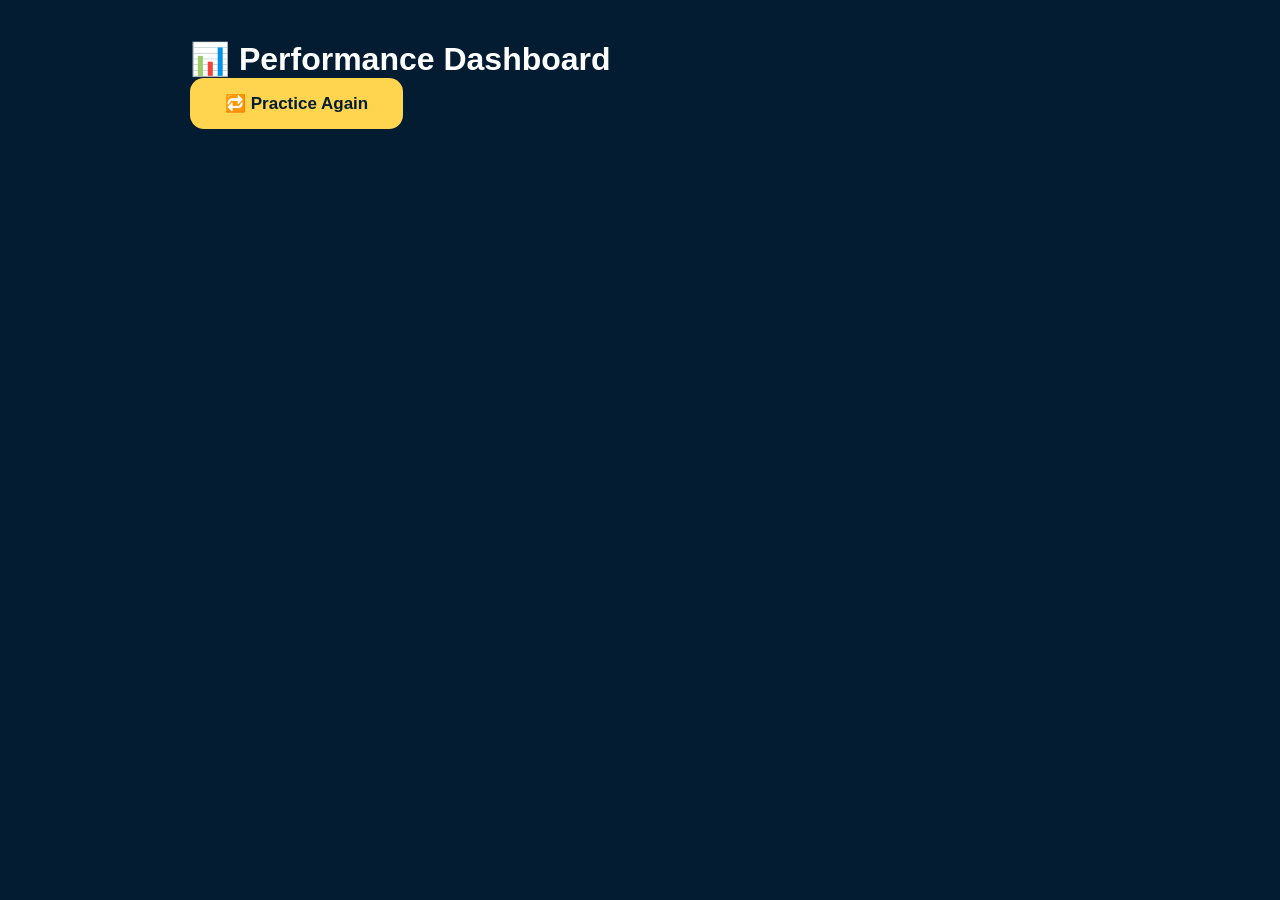
==== dashboard.html @ d22ca261 "Add initial dashboard.html file with layout" ====
<!DOCTYPE html>
<html>
<head>
    <title>Dashboard</title>
    <link rel="stylesheet" href="css/quiz.css">
</head>

<body>

<div class="container">

    <h1>📊 Performance Dashboard</h1>

    <div id="stats"></div>

    <button onclick="window.location='quiz.html'">
        🔁 Practice Again
    </button>

</div>

<script src="js/storage.js"></script>
<script src="js/dashboard.js"></script>

</body>
</html>
---- css/quiz.css ----
*{
margin:0;
padding:0;
box-sizing:border-box;
}

body{

font-family:'Poppins',sans-serif;

background:#041C32;

color:white;

padding:40px;

}

.container{

max-width:900px;

margin:auto;

}

header{

display:flex;

justify-content:space-between;

align-items:center;

margin-bottom:30px;

}

.timer{

background:#FFD54F;

color:#041C32;

padding:12px 22px;

border-radius:15px;

font-weight:bold;

font-size:20px;

}

.progress{

margin-bottom:25px;

font-size:20px;

}

.question-card{

background:#0B4F6C;

padding:30px;

border-radius:20px;

margin-bottom:30px;

}

.question-card hr{

margin:20px 0;

opacity:.2;

}

.options{

display:flex;

flex-direction:column;

gap:20px;

}

.option{

background:#064663;

padding:20px;

border-radius:16px;

cursor:pointer;

transition:.25s;

}

.option:hover{

background:#0D6E91;

}

.option.selected{

border:3px solid gold;

}

.option strong{

display:block;

margin-bottom:10px;

font-size:18px;

}

footer{

display:flex;

justify-content:space-between;

margin-top:40px;

}

button{

padding:15px 35px;

border:none;

border-radius:14px;

font-size:17px;

font-weight:600;

cursor:pointer;

background:#FFD54F;

color:#041C32;

}

.submit-section{

text-align:center;

margin-top:35px;

}

#submitBtn{

width:260px;

}

.progress-bar{

height:12px;

background:#173a4d;

border-radius:20px;

overflow:hidden;

margin-bottom:25px;

}

#progressFill{

height:100%;

width:0;

background:gold;

transition:.4s;

}

#questionPalette{

display:grid;

grid-template-columns:repeat(8,1fr);

gap:10px;

margin-bottom:30px;

}

.paletteBtn{

padding:12px;

border-radius:10px;

background:#064663;

color:white;

border:none;

cursor:pointer;

}

.paletteBtn.answered{

background:gold;

color:black;

font-weight:bold;

}

@keyframes blink {
    50% {
        opacity: 0;
    }
}

#timer {
    font-weight: bold;
    font-size: 20px;
}
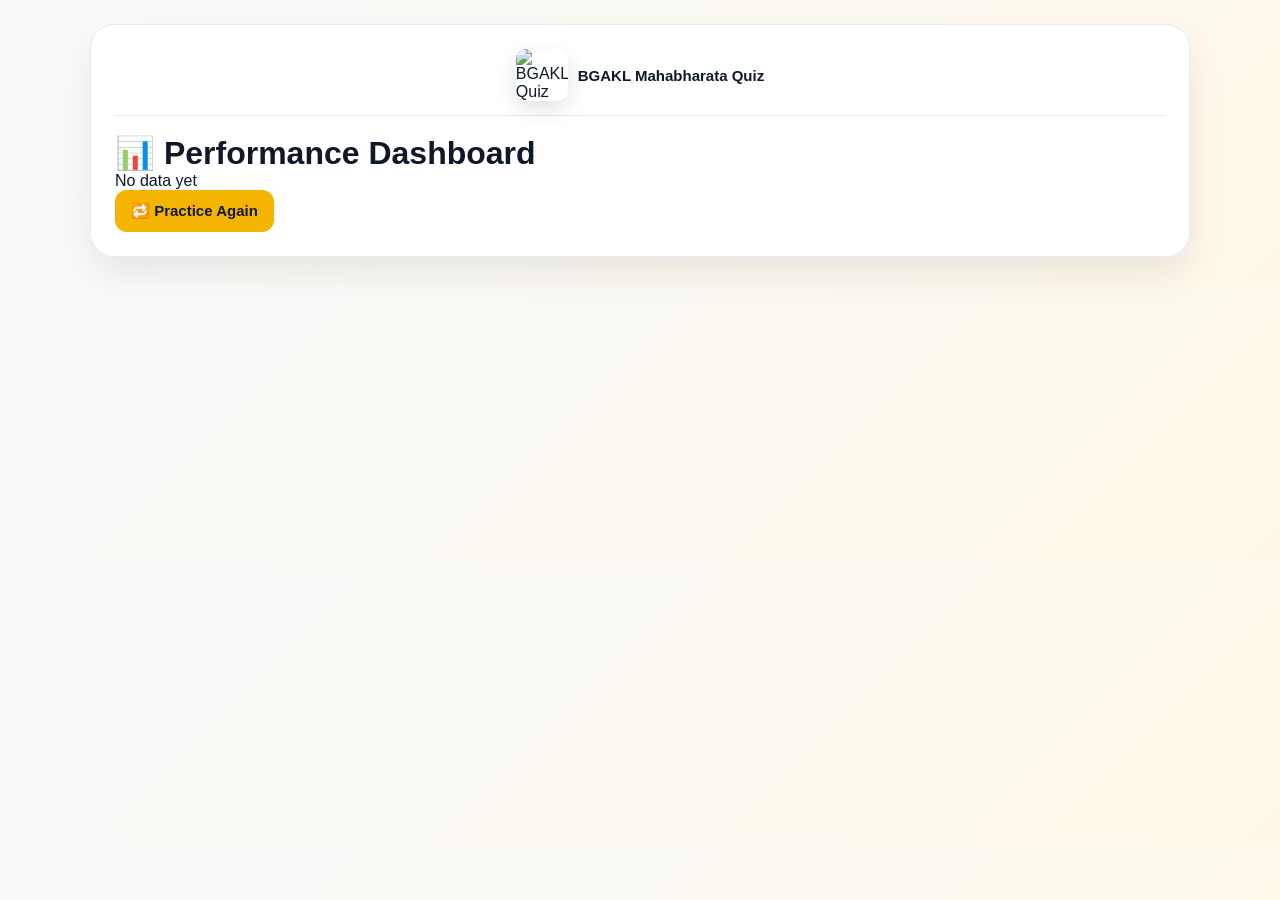
==== commit 0e5b9807: "Added logo to website" ====
--- a/dashboard.html
+++ b/dashboard.html
@@ -1,13 +1,23 @@
 <!DOCTYPE html>
-<html>
+<html lang="en">
 <head>
+    <meta charset="UTF-8">
+    <meta name="viewport" content="width=device-width, initial-scale=1.0">
     <title>Dashboard</title>
+    <link rel="icon" type="image/png" href="assets/favicon.png">
+    <link rel="apple-touch-icon" href="assets/logo.png">
     <link rel="stylesheet" href="css/quiz.css">
+    <link rel="stylesheet" href="css/brand.css">
 </head>
 
 <body>
 
 <div class="container">
+
+    <div class="top-bar">
+        <img src="assets/logo.png" alt="BGAKL Quiz" class="site-logo site-logo--sm" title="BGAKL Mahabharata Quiz">
+        <span>BGAKL Mahabharata Quiz</span>
+    </div>
 
     <h1>📊 Performance Dashboard</h1>
 
--- a/css/quiz.css
+++ b/css/quiz.css
@@ -1,246 +1,229 @@
-*{
-margin:0;
-padding:0;
-box-sizing:border-box;
-}
-
-body{
-
-font-family:'Poppins',sans-serif;
-
-background:#041C32;
-
-color:white;
-
-padding:40px;
-
-}
-
-.container{
-
-max-width:900px;
-
-margin:auto;
-
-}
-
-header{
-
-display:flex;
-
-justify-content:space-between;
-
-align-items:center;
-
-margin-bottom:30px;
-
-}
-
-.timer{
-
-background:#FFD54F;
-
-color:#041C32;
-
-padding:12px 22px;
-
-border-radius:15px;
-
-font-weight:bold;
-
-font-size:20px;
-
-}
-
-.progress{
-
-margin-bottom:25px;
-
-font-size:20px;
-
-}
-
-.question-card{
-
-background:#0B4F6C;
-
-padding:30px;
-
-border-radius:20px;
-
-margin-bottom:30px;
-
-}
-
-.question-card hr{
-
-margin:20px 0;
-
-opacity:.2;
-
-}
-
-.options{
-
-display:flex;
-
-flex-direction:column;
-
-gap:20px;
-
-}
-
-.option{
-
-background:#064663;
-
-padding:20px;
-
-border-radius:16px;
-
-cursor:pointer;
-
-transition:.25s;
-
-}
-
-.option:hover{
-
-background:#0D6E91;
-
-}
-
-.option.selected{
-
-border:3px solid gold;
-
-}
-
-.option strong{
-
-display:block;
-
-margin-bottom:10px;
-
-font-size:18px;
-
-}
-
-footer{
-
-display:flex;
-
-justify-content:space-between;
-
-margin-top:40px;
-
-}
-
-button{
-
-padding:15px 35px;
-
-border:none;
-
-border-radius:14px;
-
-font-size:17px;
-
-font-weight:600;
-
-cursor:pointer;
-
-background:#FFD54F;
-
-color:#041C32;
-
-}
-
-.submit-section{
-
-text-align:center;
-
-margin-top:35px;
-
-}
-
-#submitBtn{
-
-width:260px;
-
-}
-
-.progress-bar{
-
-height:12px;
-
-background:#173a4d;
-
-border-radius:20px;
-
-overflow:hidden;
-
-margin-bottom:25px;
-
-}
-
-#progressFill{
-
-height:100%;
-
-width:0;
-
-background:gold;
-
-transition:.4s;
-
-}
-
-#questionPalette{
-
-display:grid;
-
-grid-template-columns:repeat(8,1fr);
-
-gap:10px;
-
-margin-bottom:30px;
-
-}
-
-.paletteBtn{
-
-padding:12px;
-
-border-radius:10px;
-
-background:#064663;
-
-color:white;
-
-border:none;
-
-cursor:pointer;
-
-}
-
-.paletteBtn.answered{
-
-background:gold;
-
-color:black;
-
-font-weight:bold;
-
+* {
+    margin: 0;
+    padding: 0;
+    box-sizing: border-box;
+}
+
+body {
+    font-family: 'Poppins', sans-serif;
+    background: linear-gradient(135deg, #f8fafc 0%, #fff8e8 100%);
+    color: #0f172a;
+    padding: 24px;
+}
+
+.container {
+    max-width: 1100px;
+    margin: auto;
+    background: #ffffff;
+    border: 1px solid #e6eaf2;
+    border-radius: 24px;
+    padding: 24px;
+    box-shadow: 0 18px 36px rgba(15, 23, 42, 0.08);
+}
+
+.quiz-layout {
+    display: flex;
+    gap: 18px;
+    align-items: flex-start;
+}
+
+.quiz-main {
+    flex: 1;
+    min-width: 0;
+}
+
+.question-sidebar {
+    width: 92px;
+    display: flex;
+    flex-direction: column;
+    align-items: flex-end;
+    gap: 8px;
+}
+
+.toggle-btn,
+.close-btn {
+    border: none;
+    cursor: pointer;
+    border-radius: 999px;
+    width: 40px;
+    height: 40px;
+    background: #f4b400;
+    color: #111827;
+    font-size: 18px;
+    font-weight: 700;
+}
+
+.palette-panel {
+    width: 100%;
+    background: #fffdf8;
+    border: 1px solid #f2e1b6;
+    border-radius: 16px;
+    padding: 10px;
+}
+
+.palette-panel.is-hidden {
+    display: none;
+}
+
+.palette-header {
+    display: flex;
+    justify-content: space-between;
+    align-items: center;
+    margin-bottom: 8px;
+}
+
+.palette-header h3 {
+    margin: 0;
+    font-size: 14px;
+}
+
+header {
+    display: flex;
+    justify-content: space-between;
+    align-items: center;
+    margin-bottom: 20px;
+    gap: 16px;
+    flex-wrap: wrap;
+}
+
+#timer {
+    font-weight: 700;
+    font-size: 20px;
+    color: #0f172a;
+    background: #fff3c7;
+    padding: 10px 14px;
+    border-radius: 999px;
+}
+
+#liveStats {
+    background: #f8fafc;
+    padding: 10px 12px;
+    border-radius: 12px;
+    border: 1px solid #e6eaf2;
+}
+
+.progress-bar {
+    height: 10px;
+    background: #e8ecf2;
+    border-radius: 999px;
+    overflow: hidden;
+    margin-bottom: 16px;
+}
+
+#progressFill {
+    height: 100%;
+    width: 0;
+    background: linear-gradient(90deg, #f4b400, #ffcf33);
+    transition: width 0.3s ease;
+}
+
+.question-info {
+    margin-bottom: 16px;
+    color: #475569;
+}
+
+.question-card {
+    background: #fffdf8;
+    border: 1px solid #f2e1b6;
+    padding: 22px;
+    border-radius: 18px;
+    margin-bottom: 20px;
+}
+
+.question-card hr {
+    margin: 14px 0;
+    opacity: 0.25;
+}
+
+.options {
+    display: flex;
+    flex-direction: column;
+    gap: 14px;
+}
+
+.option {
+    background: #ffffff;
+    border: 1px solid #e6eaf2;
+    border-left: 4px solid #e5e7eb;
+    padding: 14px 16px;
+    border-radius: 14px;
+    cursor: pointer;
+    transition: transform 0.2s ease, box-shadow 0.2s ease, border-color 0.2s ease;
+}
+
+.option:hover {
+    transform: translateY(-2px);
+    box-shadow: 0 10px 20px rgba(15, 23, 42, 0.06);
+    border-color: #f4b400;
+}
+
+.option.selected {
+    border-color: #f4b400;
+    background: #fff8e8;
+}
+
+.option strong {
+    display: block;
+    margin-bottom: 6px;
+    font-size: 16px;
+}
+
+.navigation {
+    display: flex;
+    justify-content: space-between;
+    gap: 12px;
+    margin-top: 20px;
+}
+
+button {
+    padding: 12px 16px;
+    border: none;
+    border-radius: 12px;
+    font-size: 15px;
+    font-weight: 600;
+    cursor: pointer;
+    background: #f4b400;
+    color: #111827;
+}
+
+button:hover {
+    transform: translateY(-1px);
+}
+
+#submitBtn {
+    display: block;
+    margin: 18px auto 0;
+    width: min(100%, 260px);
+}
+
+#questionPalette {
+    display: grid;
+    grid-template-columns: repeat(4, 1fr);
+    gap: 8px;
+}
+
+.paletteBtn {
+    padding: 8px 6px;
+    border-radius: 10px;
+    background: #f8fafc;
+    color: #0f172a;
+    border: 1px solid #e6eaf2;
+    cursor: pointer;
+    font-size: 13px;
+}
+
+.paletteBtn.active {
+    background: #f4b400;
+    color: #111827;
+    font-weight: 700;
+}
+
+.paletteBtn.answered {
+    background: #e8f5e9;
+    color: #166534;
+    font-weight: 700;
 }
 
 @keyframes blink {
-    50% {
-        opacity: 0;
-    }
-}
-
-#timer {
-    font-weight: bold;
-    font-size: 20px;
-}
+    50% { opacity: 0.35; }
+}
--- a/css/brand.css
+++ b/css/brand.css
@@ -0,0 +1,60 @@
+.site-brand {
+    display: flex;
+    flex-direction: column;
+    align-items: center;
+    gap: 10px;
+    margin-bottom: 8px;
+}
+
+.site-logo {
+    width: 88px;
+    height: auto;
+    max-height: 110px;
+    object-fit: contain;
+    border-radius: 14px;
+    box-shadow: 0 8px 20px rgba(15, 23, 42, 0.12);
+    transition: transform 0.2s ease, box-shadow 0.2s ease;
+}
+
+.site-logo:hover {
+    transform: scale(1.04);
+    box-shadow: 0 12px 28px rgba(244, 180, 0, 0.25);
+}
+
+.site-logo--sm {
+    width: 52px;
+    max-height: 64px;
+    border-radius: 10px;
+}
+
+.header-brand {
+    display: flex;
+    align-items: center;
+    gap: 12px;
+}
+
+.header-brand h2,
+.header-brand p {
+    margin: 0;
+}
+
+.header-brand p {
+    color: #64748b;
+    font-size: 14px;
+}
+
+.top-bar {
+    display: flex;
+    align-items: center;
+    justify-content: center;
+    gap: 10px;
+    margin-bottom: 18px;
+    padding-bottom: 14px;
+    border-bottom: 1px solid #e6eaf2;
+}
+
+.top-bar span {
+    font-size: 15px;
+    font-weight: 600;
+    color: #0f172a;
+}
